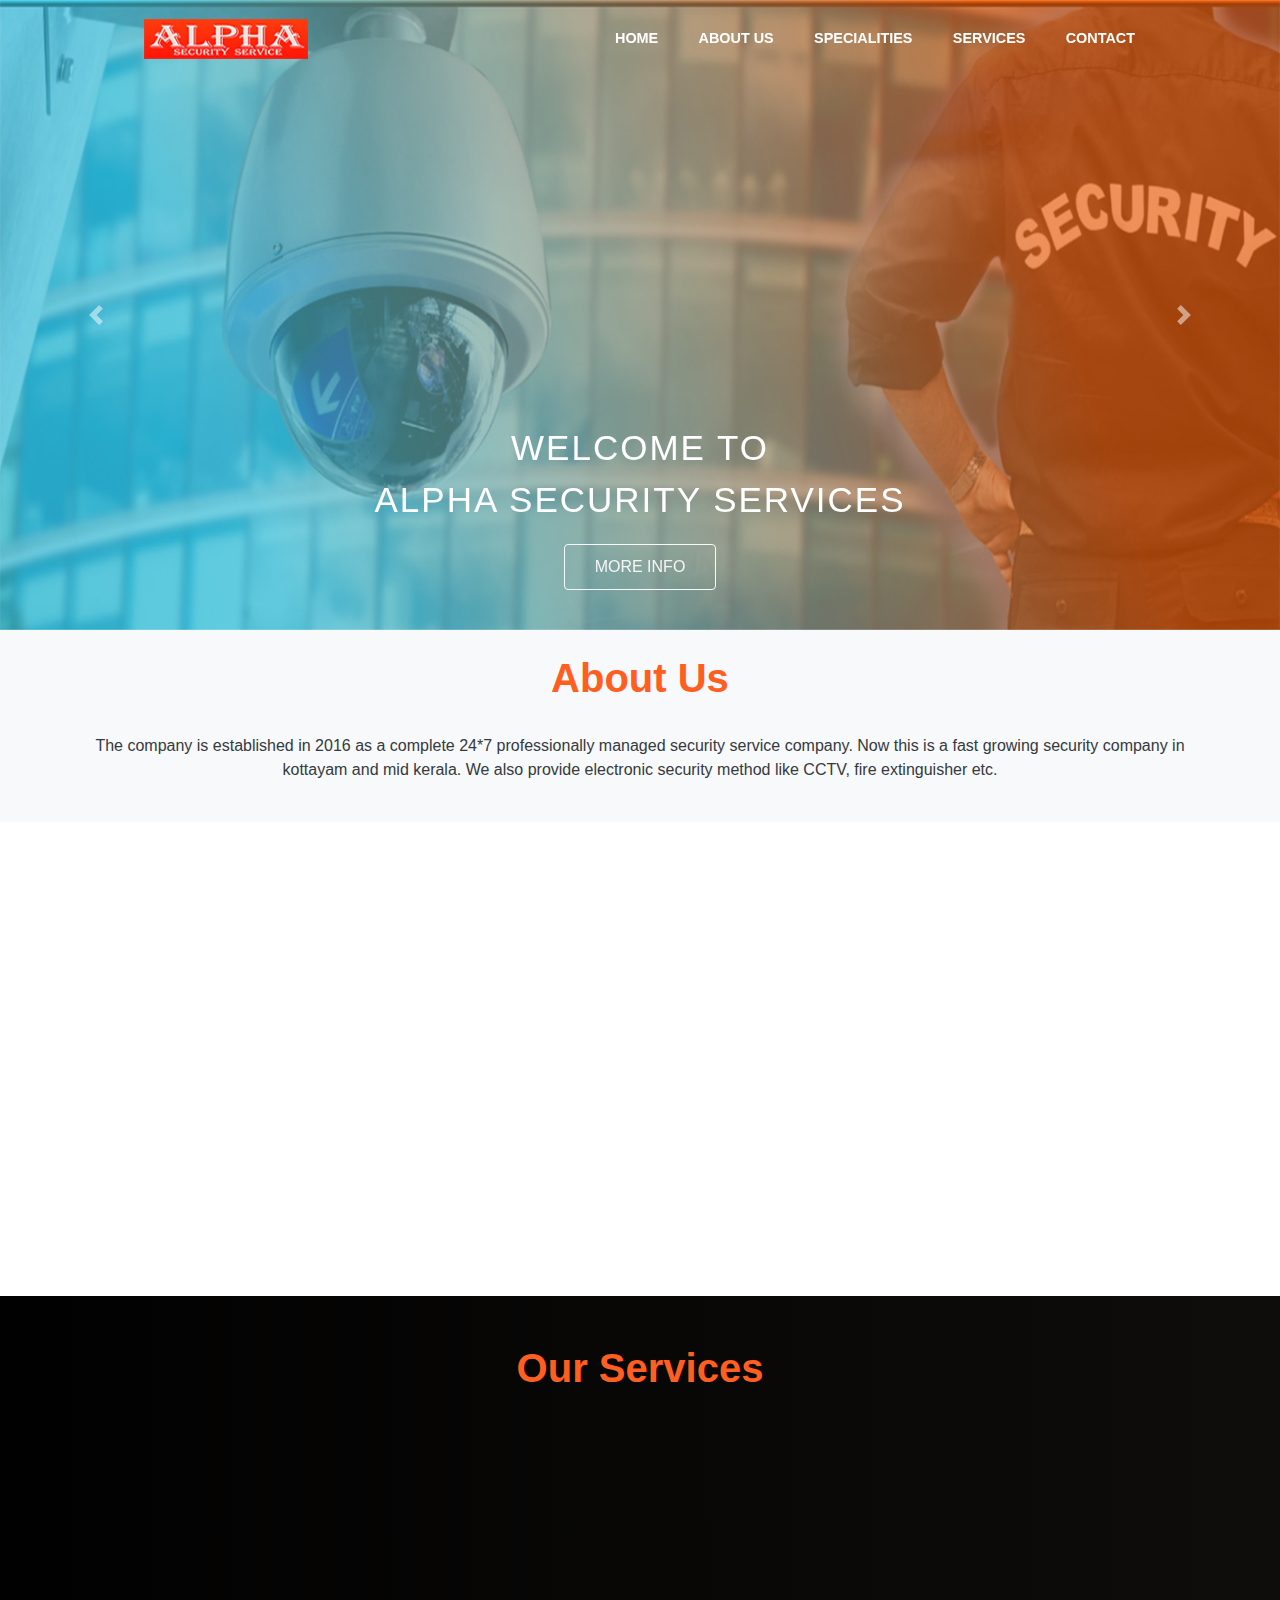
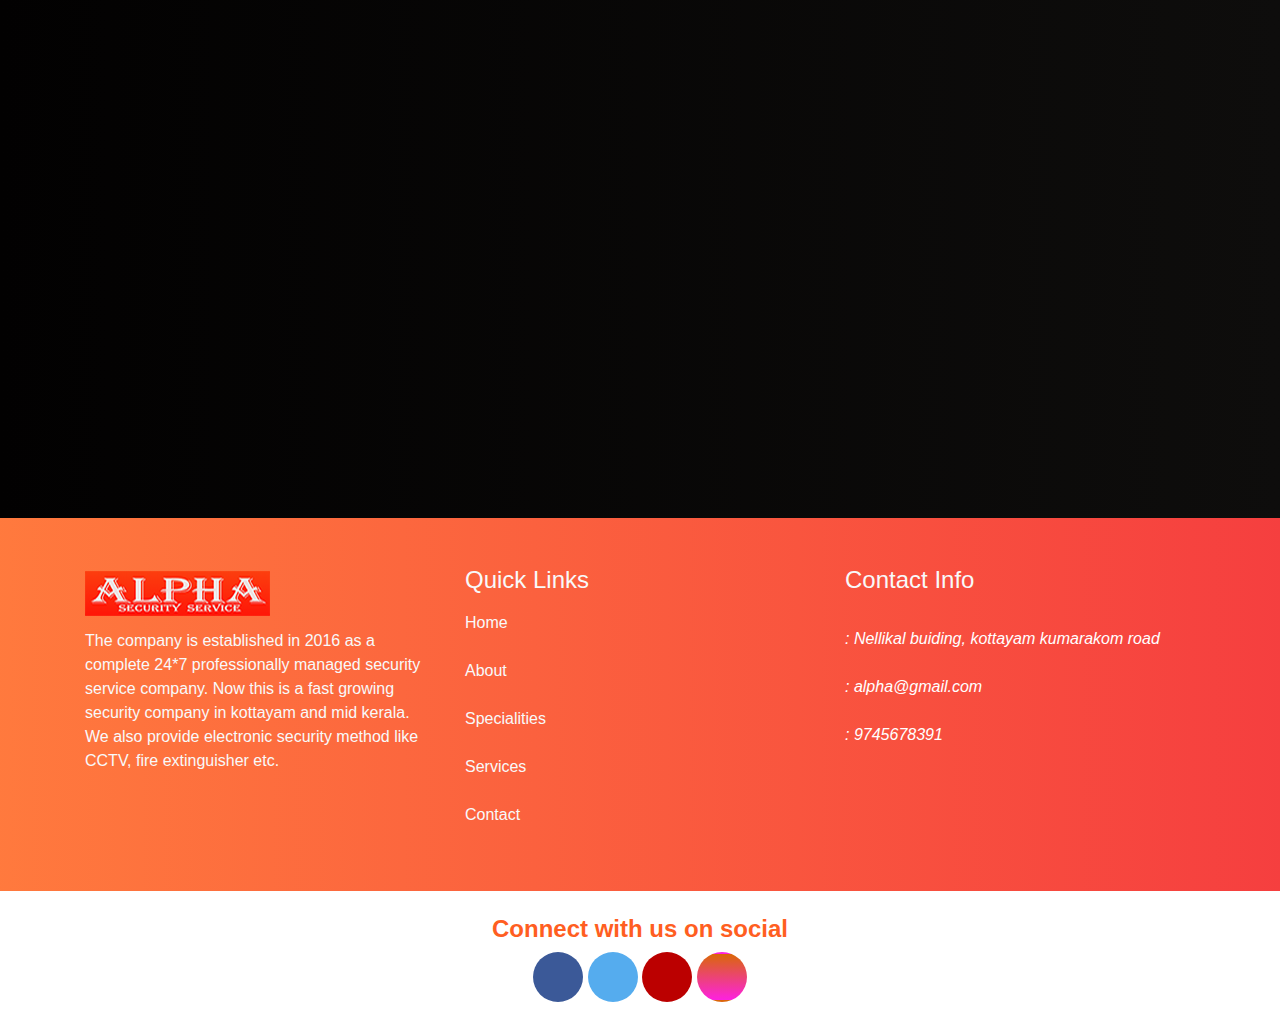
==== alpha.html @ 0c3af55e "final" ====
<!DOCTYPE html>
<html lang="en">
<head>
    <meta charset="UTF-8">
    <meta name="viewport" content="width=device-width, initial-scale=1.0">
    <title>Alpha security</title>
    <link rel="stylesheet" href="https://maxcdn.bootstrapcdn.com/bootstrap/4.0.0/css/bootstrap.min.css" integrity="sha384-Gn5384xqQ1aoWXA+058RXPxPg6fy4IWvTNh0E263XmFcJlSAwiGgFAW/dAiS6JXm" crossorigin="anonymous">
    <link rel="stylesheet"  href="https://cdnjs.cloudflare.com/ajax/libs/animate.css/4.1.1/animate.min.css"
  /> <link href="https://unpkg.com/aos@2.3.1/dist/aos.css" rel="stylesheet">
      
  <link rel="stylesheet" href="bower_components/aos/dist/aos.css" />
  <link rel="stylesheet" href="https://use.fontawesome.com/releases/v5.7.0/css/all.css" integrity="sha384-lZN37f5QGtY3VHgisS14W3ExzMWZxybE1SJSEsQp9S+oqd12jhcu+A56Ebc1zFSJ" crossorigin="anonymous">
 
    <link rel="stylesheet" href="css/alpha.css">
    <link href="https://fonts.googleapis.com/css2?family=Fira+Sans:wght@100;200;300;400;500;600;700&display=swap" rel="stylesheet">
</head>
<body>


  <header>
    <div class="container">
      <nav class="navbar navbar-expand-lg navbar-top fixed-top">
                        <a class="navbar-brand" href="alpha.html"><img src="images/alphaa.png" height="40"></a>
                       <button class="navbar-toggler" type="button" data-toggle="collapse" data-target="#navbarTogglerDemo02" aria-controls="navbarTogglerDemo02" aria-expanded="false" aria-label="Toggle navigation">
                      
                          <i class="fas fa-align-right text-light"></i>
                        </button>
                        <div class="collapse navbar-collapse" id="navbarTogglerDemo02">
                          <ul class="navbar-nav ml-auto">
                            <li class="nav-item active">
                              <a class="nav-link text-uppercase font-weight-bold" href="alpha.html">Home </a>
                            </li>
                            <li class="nav-item">
                              <a class="nav-link text-uppercase font-weight-bold" href="#about">About us</a>
                            </li>
               
                            <li class="nav-item">
                                <a class="nav-link text-uppercase font-weight-bold" href="#specialities">SPECIALITIES</a>
                              </li>
               
                              <li class="nav-item">
                                <a class="nav-link text-uppercase font-weight-bold" href="#services">SERVICES</a>
                              </li>
        
                           <li class="nav-item">
                                <a class="nav-link text-uppercase font-weight-bold" href="#contact">Contact</a>
                              </li>
                          </ul>
                        </div>
                         </nav>
                      </div>





                      <div id="focuzSlider" class="carousel slide " data-ride="carousel">
                        <div class="carousel-inner ">
                          <div class="carousel-item active">
                            <img class="d-block w-100" src="images/l1.png" alt="First slide">
                            <div class="carousel-caption ">
                              <h5
                              class="animate__animated animate__zoomIn"
                              style="animation-delay: 1s"
                            >
                              Welcome To
                            </h5>
                            <h1
                              class="animate__animated animate__zoomIn"
                              style="animation-delay: 2s"
                            >
                            Alpha Security Services
                            </h1>
                            <p
                              class="animate__animated animate__fadeInUp"
                              style="animation-delay: 3s"
                            >
                              <a href="" class="btn btn-outline-light">More info</a>
                            </p>
                            
                            </div>
                          </div>
                          <div class="carousel-item">
                            <img class="d-block w-100" src="images/l8.png
                            " alt="Second slide"> <div class="carousel-caption ">
                              <h1 class="animate__animated animate__fadeInUp" style="animation-delay:2s">Your Security is Our Priority</h1>
                              <p class="animate__animated animate__fadeInUp" style="animation-delay: 3s"><a href=""class="btn btn-outline-light">More info</a></p>
                            </div>
                          </div>
                
                        
                
                       
                        </div>
                        <a class="carousel-control-prev" href="#focuzSlider" role="button" data-slide="prev">
                          <span class="carousel-control-prev-icon" aria-hidden="true"></span>
                          <span class="sr-only">Previous</span>
                        </a>
                        <a class="carousel-control-next" href="#focuzSlider" role="button" data-slide="next">
                          <span class="carousel-control-next-icon" aria-hidden="true"></span>
                          <span class="sr-only">Next</span>
                        </a>
                      </div>
    </header>
  

  







    
  
   
<section class=" abt bg-light pt-4 pb-4" id="about">
      <div class="container">
        <div class="row">
          <div class="col-md-12 text-center  " >
            <h1> <span>About Us</span>    </h1>
            <br>
            <p class="text-dark ">The company is established in  2016 as a complete 24*7 professionally managed security service company.
             Now this is a fast growing security company in kottayam and mid kerala. We also provide electronic security method like CCTV, fire extinguisher etc.</p>
          </div>
        </div>
      </div>
      </section>
 
    

  
  

      <section class="specialitiers text-center bg-gray pb-4" id="specialities">
        <div class="col-md-12 text-center pt-4 pb-3  "data-aos="fade-top" >
          <h1> <span>Our Specialities </span> <br>   </h1> <br>
          </div>
        <div class="container">
          
                <div class="row ">
                    <!-- Single Item -->
                    <div class="col-lg-3 col-md-6">
                        <div class="item pt-4"data-aos="zoom-in">
                          <i class="fas fa-user-secret" ></i> 
                          <h4 class="text-danger">P<span>rofessionalism</span></h4>
                            <p>
                              We offer our services with very reasonable price. Our aim is to give better service at better cost. Our pricing will suite for your budget and planning.
                 
                            </p>
                               <button class="text-uppercase btn btn-success" type="submit">Read More</button>
                        </div>
                    </div>
                    <!-- End Single Item -->

                    <!-- Single Item -->
                    <div class="col-lg-3 col-md-6">
                      <div class="item pt-4"data-aos="zoom-in">
                        <i class="fas fa-money-check" class="img-circle" alt=""></i> 
                         
                            <h4 class="text-danger">  R<span>easonable</span></h4>
                            <p>
                            
                              
                              We offer our services with very reasonable price. Our aim is to give better service at better cost. Our pricing will suite for your budget and planning.
                              </p>
                               <button class="text-uppercase btn btn-success" type="submit">Read More</button>
                        </div>
                    </div>
                    <!-- End Single Item -->

                    <!-- Single Item -->
                    <div class="col-lg-3 col-md-6 ">
                      <div class="item pt-4"data-aos="zoom-in">
                        <i class="far fa-handshake"></i> 
                        <h4 class="text-danger">C<span>ustomer</span>  F<span>riendly</span></h4>
                <p>
                 
                  
                  For us Customer are King. We take frequent suggestions from all of our customers to providing them with better customer friendly Services
                  </p>
                   <button class="text-uppercase btn btn-success" type="submit">Read More</button>
                        </div>
                    </div>
                    <!-- End Single Item -->

                    <!-- Single Item -->
                    <div class="col-lg-3 col-md-6 ">
                      <div class="item pt-4"data-aos="zoom-in">
                          <img src="images/24-hours.png" height="49px" width="70px" class="img-circle" alt="">
                            <h4 class="text-danger">    2<span>4/7</span> S<span>upport</span></h4>
                <p>
              
                  
                  Alpha Security Services provide 24x7 support to all our clients. Security guards works in shift in order to guard you, round the clock.
                </p>
                 <button class="text-uppercase btn btn-success" type="submit">Read More</button>
                        </div>
                    </div>
                    <!-- End Single Item -->

                    
                </div>
        </div>
    </section>







    <section class="service-section pt-5 pb-5 bg-dark text-center text-white" id="services">
      <div class="container">
        <div class="row">
          <div class="col-lg-12">
            <h1> <span>Our  Services </span>    </h1>
    <br>
          </div>
          <div class="col-lg-4 col-md-6">
            <div class="service-box text-white"data-aos="flip-left">
              <img src="images/g1.jpg" height="650" width="450" class="img-fluid">
              <h4 class="font-weight-bold text-center pt-4 pb-4">Corporate Security</span></h4>
            </div>
          </div>
          <div class="col-lg-4 col-md-6">
            <div class="service-box"data-aos="flip-up">
              <img src="images/g2.jpg" height="650" width="450" class="img-fluid">
              <h4 class="font-weight-bold text-center pt-4 pb-4">Industrial Guards</span></h4>
            </div>        
          </div>
          <div class="col-lg-4 col-md-6">
            <div class="service-box"data-aos="flip-right">
              <img src="images/g3.png" height="650" width="450" class="img-fluid">
              <h4 class="font-weight-bold text-center pt-4 pb-4">Lady Guards</span></h4>
            </div>        
          </div>
    
    
          <div class="col-lg-4 col-md-6">
            <div class="service-box"data-aos="flip-right">
              <img src="images/g4.jpg" height="650" width="450" class="img-fluid">
              <h4 class="font-weight-bold  text-center pt-4 pb-4">Security Watchman</span></h4>
            </div>
          </div>
          <div class="col-lg-4 col-md-6">
            <div class="service-box"data-aos="flip-down">
              <img src="images/g5.jpg" height="650" width="440" class="img-fluid">
              <h4 class="font-weight-bold text-center pt-4 pb-4">Security Guards</span></h4>
            </div>        
          </div>
          <div class="col-lg-4 col-md-6">
            <div class="service-box"data-aos="flip-left">
              <img src="images/g7.jpg" height="650" width="450" class="img-fluid">
              <h4 class="font-weight-bold  text-center pt-4 pb-4">Electronic Security</span></h4>
            </div>        
          </div>
    
        </div>
      </div>
    </section>
    

<section class="footer  pt-5 pb-5" id="contact">


  <div class="container">
    <div class="row">
      
        <div class="col-lg-4 col-md-4 sm-12">
          <div class="address-box text-white text-left ">
            <a class="navbar-brand" href="index.html"><img src="images/alphaa.png" ></a><br>
          
            <p class="pt-2 text-light ">The company is established in  2016 as a complete 24*7 professionally managed security service company.
 Now this is a fast growing security company in kottayam and mid kerala. We also provide electronic security method like CCTV, fire extinguisher etc.</p>
          
          </div>
        </div>
        <div class="col-lg-4 col-md-4 sm-12">
          <div class="address-box text-white ">
            <h4 class="text-light ">Quick Links</h4>
         <a href="alpha.html">  <p class="pt-2 text-light " >Home</p></a> 
            <a href="#about">  <p class="pt-2 text-light " >About</p></a> 
               <a href="#specialities">  <p class="pt-2 text-light " >Specialities</p></a> 
                  <a href="#services">  <p class="pt-2 text-light " >Services</p></a> 
                     <a href="#contact">  <p class="pt-2 text-light " >Contact</p></a> 
          
       
          </div>
        </div>

        <div class="col-lg-4 col-md-4 sm-12">
          <div class="address-box text-white  "> 
            <h4 class="text-light ">Contact Info</h4> <br>

            <i class="fas fa-map-marker-alt">  : Nellikal buiding, kottayam  kumarakom road </i><br><br>
             <i class="fas fa-envelope">  : alpha@gmail.com</i><br><br>
             <i class="fa fa-phone"> : 9745678391</i>

        
         
          </div>
        </div>
    </div>
  </div>
  </section>

<section class="ft  pt-4 pb-4">
  <h4 class="font-weight-bold text-center"><span>Connect with us on social</span></h4>
  <div class="rounded-social-buttons">
                    <a class="social-button facebook" href="" ><i class="fab fa-facebook-f"></i></a>
                    <a class="social-button twitter" href="" ><i class="fab fa-twitter"></i></a>
                  
                    <a class="social-button youtube" href="" ><i class="fab fa-youtube"></i></a>
                    <a class="social-button instagram" href="" ><i class="fab fa-instagram"></i></a>
                </div>

</section>
  
  
  

  

<script src="https://code.jquery.com/jquery-3.2.1.slim.min.js" ></script>
<script src="https://cdnjs.cloudflare.com/ajax/libs/popper.js/1.12.9/umd/popper.min.js" ></script>
<script src="https://maxcdn.bootstrapcdn.com/bootstrap/4.0.0/js/bootstrap.min.js" ></script>
<script src="https://unpkg.com/aos@2.3.1/dist/aos.js"></script>
<script src="bower_components/aos/dist/aos.js"></script>
<script>
  AOS.init({
    easing:'ease',
    duration:1000,
  });
</script>
<script src="js/alp.js"></script>
</body>
</html>
---- css/alpha.css ----
* {
  box-sizing: border-box;
}
html {
  scroll-behavior: smooth;
}
body {
  margin: 0px;
  padding: 0px;
}
header,
section {
  overflow-x: hidden;
}


header a {
  font-family: sans-serif;
  font-size: 0.9em;
  color: whitesmoke;
}

header .nav-link {
  font-family: sans-serif;
  font-size: 0.9em;
  color: #fff;
  border: solid 1px rgba(255, 255, 255, 0);
  border-radius: 40px;

}
header .nav-link:hover {
  border: solid 1px #ffffff;
  background: #ffffff;
 
}
header .nav-item:last-child {
  padding-right: 7.5em;
}
header .nav-item {
  padding: 0.7em;
}
header .navbar-brand {
  padding-left: 8rem;
}
header .nav-link:hover {
  color: rgb(247, 151, 26);
}
.carousel-caption h5{
  font-size: 35px;
  text-transform: uppercase;
  letter-spacing: 2px;
  margin-top: 25px;
}
.carousel-caption h1{
  font-size: 35px;
  text-transform: uppercase;
  letter-spacing: 2px;
  margin-top: 10px;
}
.carousel-caption p{

  margin: auto;
  font-size: 14px;
  line-height: 1.9;

}
.carousel-caption a{
  text-transform: uppercase;

  padding: 10px 30px;
  display: inline-block;
  color: whitesmoke;
  margin-top: 15px;
  
}

.carousel-caption a:hover {
  background: linear-gradient(
    to right,
    rgb(255 88 13 / 80%),
    rgb(243 15 15 / 80%)
  );
  color: white;
}

/********** services **************/
.service-section {
  background:linear-gradient(to right,rgb(2 1 1),rgb(14 13 12));
   background:-moz-linear-gradient(to right,rgb(2 1 1),rgb(14 13 12));
}

.service-box h4{font-size: 20px;
  background: linear-gradient(
    to right,
    rgb(255 88 13 / 80%),
    rgb(243 15 15 / 80%)
  );
  background:-moz-linear-gradient(
    to right,
    rgb(255 88 13 / 80%),
    rgb(243 15 15 / 80%)
  );

}
  
  .service-box h4:hover{
     background: linear-gradient(
    to right,
    rgb(235 85 10 / 80%),
    rgb(222 248 42 / 80%)
  );
        background: -moz-linear-gradient(
    to right,
    rgb(235 85 10 / 80%),
    rgb(222 248 42 / 80%)
  );
  }

span {

  color:#ff5e21;
  font-weight: bold;
}

.specialitiers .item {
 
  height: 330px;
  box-shadow: 0 0 10px #cccccc;
  overflow: hidden;
  padding: 2px;
  position: relative;
  z-index: 1;

 
}
.specialitiers.text-center .item {
  background: linear-gradient(to bottom,rgb(255 252 252),rgb(246 243 243));
border: medium none;

}

.specialitiers.text-center .item button{
  background: linear-gradient(
    to right,
    rgb(223 85 23 / 80%),
    rgb(243 15 15 / 80%)
  );
  background:-moz-linear-gradient(
    to right,
    rgb(223 85 23 / 80%),
    rgb(243 15 15 / 80%)
  );
border:none;
}

.specialitiers.text-center .item button:hover{
  background: linear-gradient(
    to right,
    rgb(235 85 10 / 80%),
    rgb(222 248 42 / 80%)
  );

  background: -moz-linear-gradient(
    to right,
    rgb(235 85 10 / 80%),
    rgb(222 248 42 / 80%)
  );

}


.specialitiers .item i{
font-size: 45px;
}

.sticky {
  position: fixed;
  top: 0;
  width: 100%;
  background: linear-gradient(
    to right,
    rgb(255 88 13 / 80%),
    rgb(243 15 15 / 80%)
  );
    background: -moz-linear-gradient(
    to right,
    rgb(255 88 13 / 80%),
    rgb(243 15 15 / 80%)
  );
  z-index: 9999;
  transition: all 1.5s ease;
}

.footer {
  background: linear-gradient(
    to right,
    rgb(255 88 13 / 80%),
    rgb(243 15 15 / 80%)
  );
    background: -moz-linear-gradient(
    to right,
    rgb(255 88 13 / 80%),
    rgb(243 15 15 / 80%)
  );
}


  .ft {
    background: white;
 
  
    padding:14vmin 18vmin;
  }
  .service-bo {
    font-size: 20px;
    border-radius: 10px;
    padding: 30px;
    margin: 30px;
    display: flex;
    justify-content: center;
    align-items: center;
    flex-direction: column;
    background: rgba(255, 254, 254, 0.5);
    box-shadow: 0px 0px 18px 0 #f31b1b2c;
    transition: 0.3s ease box-shadow;
  }
  .service-bo:hover {
    box-shadow: 0px 0px 5px 0 #0000002c;
  }  


.rounded-social-buttons {
  text-align: center;
}

.rounded-social-buttons .social-button {
  display: inline-block;
  position: relative;
  cursor: pointer;
  width: 3.125rem;
  height: 3.125rem;
  border: 0.125rem solid transparent;
  padding: 0 3;
  text-decoration: none;
  text-align: center;
  color: #fefefe;
  font-size: 1.5625rem;
  font-weight: normal;
  line-height: 2em;
  border-radius: 1.6875rem;
  transition: all 0.5s ease;
}

.rounded-social-buttons .fa-twitter,
.fa-facebook-f,
.fa-linkedin,
.fa-youtube,
.fa-instagram {
  font-size: 25px;
}

.rounded-social-buttons .social-button.facebook {
  background: #3b5998;
}

.rounded-social-buttons .social-button.facebook:hover {
  color: #3b5998;
  background: #fefefe;
  border-color: #3b5998;
}

.rounded-social-buttons .social-button.twitter {
  background: #55acee;
}

.rounded-social-buttons .social-button.twitter:hover {
  color: #55acee;
  background: #fefefe;
  border-color: #55acee;
}

.rounded-social-buttons .social-button.youtube {
  background: #bb0000;
}

.rounded-social-buttons .social-button.youtube:hover {
  color: #bb0000;
  background: #fefefe;
  border-color: #bb0000;
}

.rounded-social-buttons .social-button.instagram {
  background: linear-gradient(rgb(218, 103, 8), rgb(253, 33, 224));
}

.rounded-social-buttons .social-button.instagram:hover {
  color: #125688;
  background: #fefefe;
  border-color: #125688;
}

.address-box a:hover{
  color: white;
}

@media(max-width:991px) {
  header .navbar-brand {
    padding-left: 1rem;
  }
 
  .navbar-toggler-icon {
    display: inline-block;
    width: 1.5em;
    height: 1.5em;
    vertical-align: middle;
    content: "";
    /* background: no-repeat center center; */
    background-size: 100% 100%;
    background: rgb(252, 250, 250);
  }


 


 

 .carousel-caption {
  position: absolute;
  /* right: 15%; */
  bottom: 0%;
  top: 50%;
  /* left: 15%; */
  z-index: 10;
  /* padding-top: 50px; */
  color: #fff;
  text-align: center;
}

.carousel-caption h5{
font-size: 17px;
text-transform: uppercase;


}
.carousel-caption h1{
font-size: 25px;
text-transform: uppercase;


}
.carousel-caption a{
text-transform: uppercase;

padding: 8px 18px;
display: inline-block;


  font-size: 9px;

}
.w-100
{

height: 60vh;
 
 
}
  
.specialitiers .item {
  border-left: 2px solid #00a01d;
  height: 320px;
  box-shadow: 0 0 10px #cccccc;
  overflow: hidden;
  margin-bottom: 12px;
  position: relative;
  z-index: 1;
  
 
 
}
.specialitiers.text-center .item {
  background: linear-gradient(to bottom,rgb(255 252 252),rgb(246 243 243));
border: medium none;

}
 
  .section-2 .cover {
    background-position: -25vmin -10vmin;
  }
  

  .fixed-top {
    position: fixed;
    top: 0;
    right: 0;
    left: 0;
    z-index: 1030;
    background: linear-gradient(
      to right,
      rgb(255 88 13 / 80%),
      rgb(243 15 15 / 80%)
    );
}
}

@media(max-width:767px) {
  header .navbar-brand {
    padding-left: 1rem;
  }
 
  .navbar-toggler-icon {
    display: inline-block;
    width: 1.5em;
    height: 1.5em;
    vertical-align: middle;
    content: "";
    /* background: no-repeat center center; */
    background-size: 100% 100%;
    background: rgb(252, 250, 250);
  }

header .nav-link {
  font-family: sans-serif;
  font-size: 0.9em;
  color: #fff;
  border: solid 1px rgba(255, 255, 255, 0);
  border-radius: 30px;
}
header .nav-link:hover {
  border: solid 1px #ffffff;
  background: #ffffff;
   width:98px;
}

 


.carousel-caption {
  position: absolute;
  /* right: 15%; */
  bottom: 0%;
  /* left: 15%; */
  z-index: 10;
  /* padding-top: 50px; */
  padding-bottom: 40px;
  color: #fff;
  text-align: center;
}

.carousel-caption h5{
font-size: 10px;
text-transform: uppercase;


}
.carousel-caption h1{
font-size: 18px;
text-transform: uppercase;


}
.carousel-caption a {
text-transform: uppercase;
padding: 8px 18px;
display: inline-block;
font-size: 8px;
}

 
  .section-2 .cover {
    background-position: -25vmin -10vmin;
  }
  
  .w-100
  {

  height: 60vh;
   
   
  }
  .fixed-top {
    position: fixed;
    top: 0;
    right: 0;
    left: 0;
    z-index: 1030;
    background: linear-gradient(
      to right,
      rgb(255 88 13 / 80%),
      rgb(243 15 15 / 80%)
    );
}
header .nav-link {
  font-family: sans-serif;
  font-size: 11px;
  color: #fff;
  border: solid 1px rgba(255, 255, 255, 0);
  border-radius: 30px;
}
.carousel-caption a {
    text-transform: uppercase;
    padding: 5px 20px;
    display: inline-block;
    color: whitesmoke;
    margin-top: 10px;
}
}
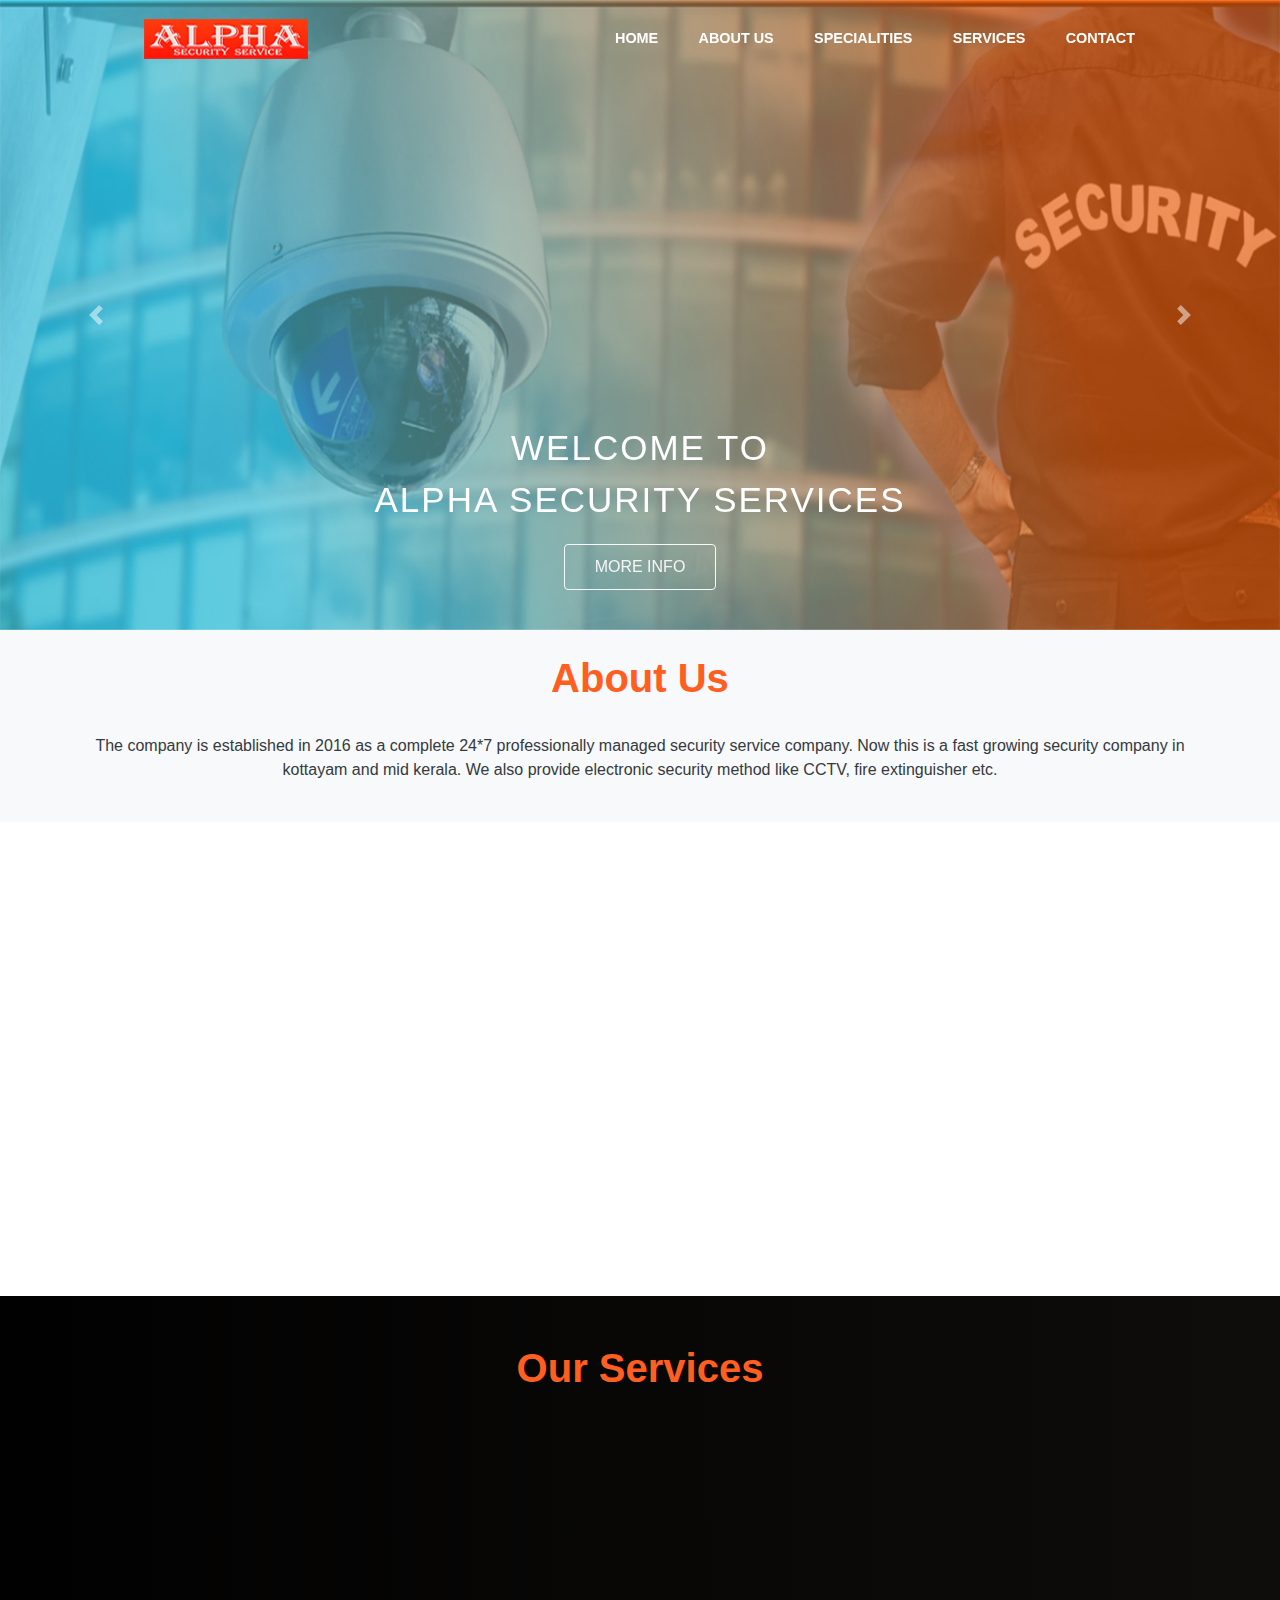
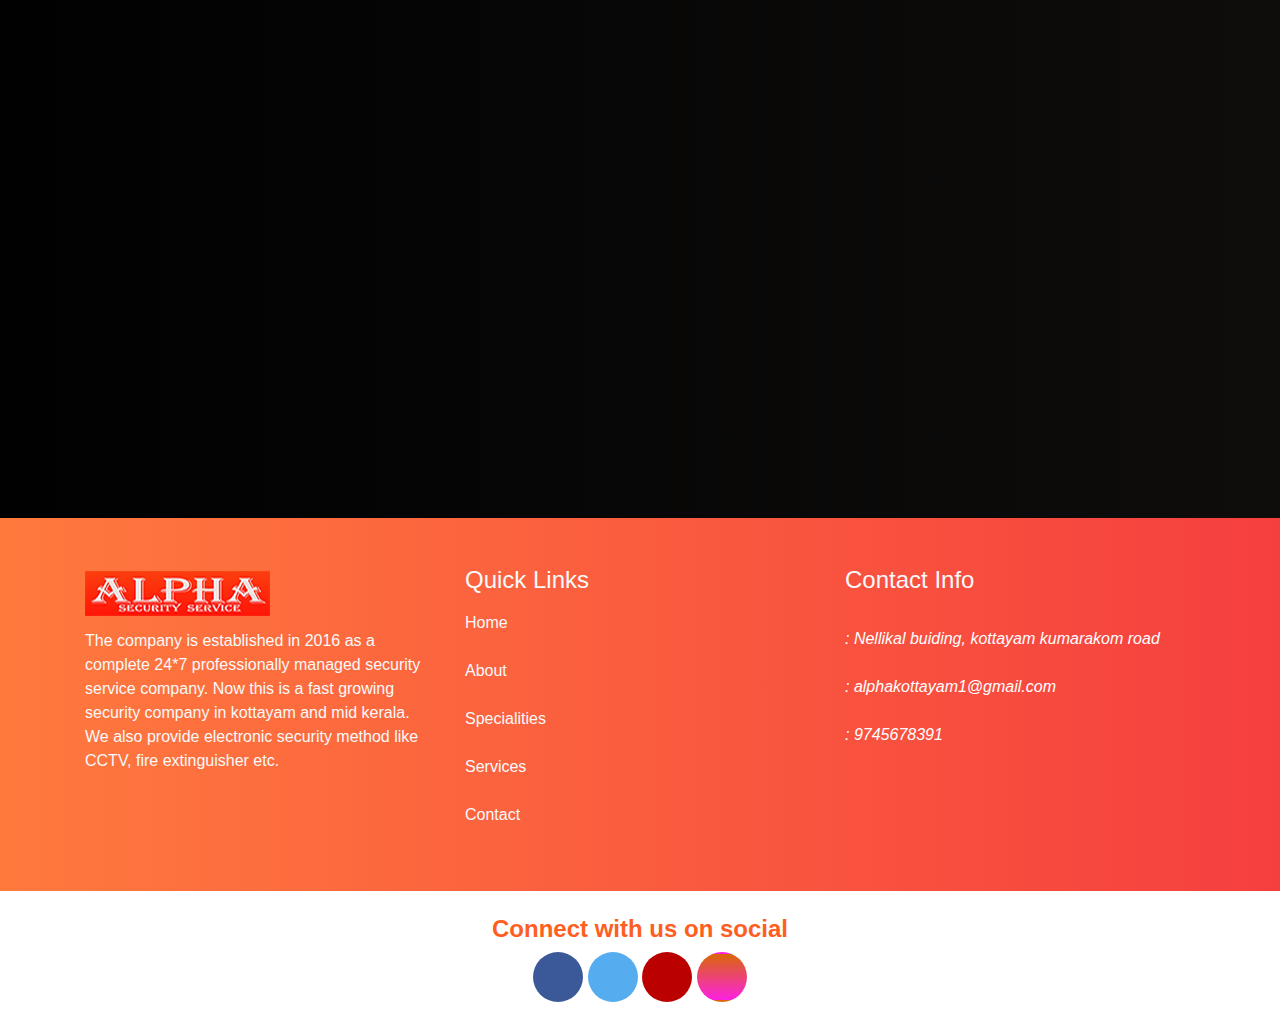
==== commit c984d29e: "Update alpha.html" ====
--- a/alpha.html
+++ b/alpha.html
@@ -20,7 +20,7 @@
   <header>
     <div class="container">
       <nav class="navbar navbar-expand-lg navbar-top fixed-top">
-                        <a class="navbar-brand" href="alpha.html"><img src="images/alphaa.png" height="40"></a>
+                        <a class="navbar-brand" href="alpha"><img src="images/alphaa.png" height="40"></a>
                        <button class="navbar-toggler" type="button" data-toggle="collapse" data-target="#navbarTogglerDemo02" aria-controls="navbarTogglerDemo02" aria-expanded="false" aria-label="Toggle navigation">
                       
                           <i class="fas fa-align-right text-light"></i>
@@ -28,7 +28,7 @@
                         <div class="collapse navbar-collapse" id="navbarTogglerDemo02">
                           <ul class="navbar-nav ml-auto">
                             <li class="nav-item active">
-                              <a class="nav-link text-uppercase font-weight-bold" href="alpha.html">Home </a>
+                              <a class="nav-link text-uppercase font-weight-bold" href="alpha">Home </a>
                             </li>
                             <li class="nav-item">
                               <a class="nav-link text-uppercase font-weight-bold" href="#about">About us</a>
@@ -270,7 +270,7 @@
       
         <div class="col-lg-4 col-md-4 sm-12">
           <div class="address-box text-white text-left ">
-            <a class="navbar-brand" href="index.html"><img src="images/alphaa.png" ></a><br>
+            <a class="navbar-brand" href="alpha"><img src="images/alphaa.png" ></a><br>
           
             <p class="pt-2 text-light ">The company is established in  2016 as a complete 24*7 professionally managed security service company.
  Now this is a fast growing security company in kottayam and mid kerala. We also provide electronic security method like CCTV, fire extinguisher etc.</p>
@@ -295,7 +295,7 @@
             <h4 class="text-light ">Contact Info</h4> <br>
 
             <i class="fas fa-map-marker-alt">  : Nellikal buiding, kottayam  kumarakom road </i><br><br>
-             <i class="fas fa-envelope">  : alpha@gmail.com</i><br><br>
+             <i class="fas fa-envelope">  : alphakottayam1@gmail.com</i><br><br>
              <i class="fa fa-phone"> : 9745678391</i>
 
         
